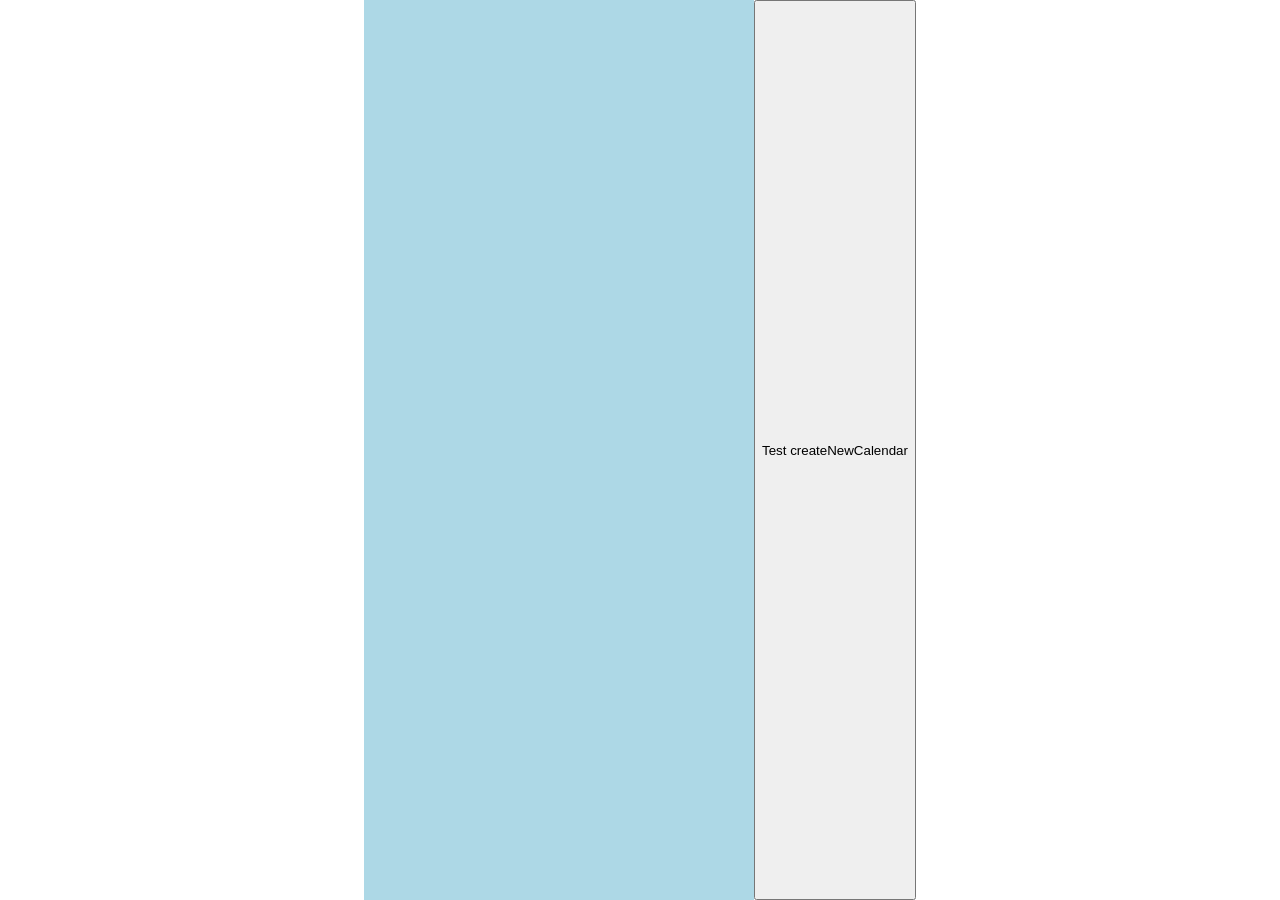
==== CalApp/client/index.html @ 661c2446 "notifications working!!! kinda" ====
<!DOCTYPE html>
<html lang="en">

<head>
    <meta charset="UTF-8">
    <meta name="viewport" content="width=device-width, initial-scale=1.0">
    <title>Cal</title>
</head>

<body>
    <style>
        #app {
            height: 100dvh;
            width: 390px;
            /* padding: 20px; */
            background-color: lightblue;
        }

        body {
            display: flex;
            justify-content: center;
            margin: 0;
        }
    </style>

    <div id="app"></div>
    
        <button onclick="history.pushState({}, '', '/notifications'); window.dispatchEvent(new PopStateEvent('popstate'))">Test createNewCalendar</button>
        <toggle-btn></toggle-btn>
       


    <script type="module" src="index.js"></script>
    <script type="module" src="../client/core/views/groupsView/groupsView.js"></script>



</body>

</html>

<!-- http://127.0.0.1:49770/CalApp/client/index.html -->
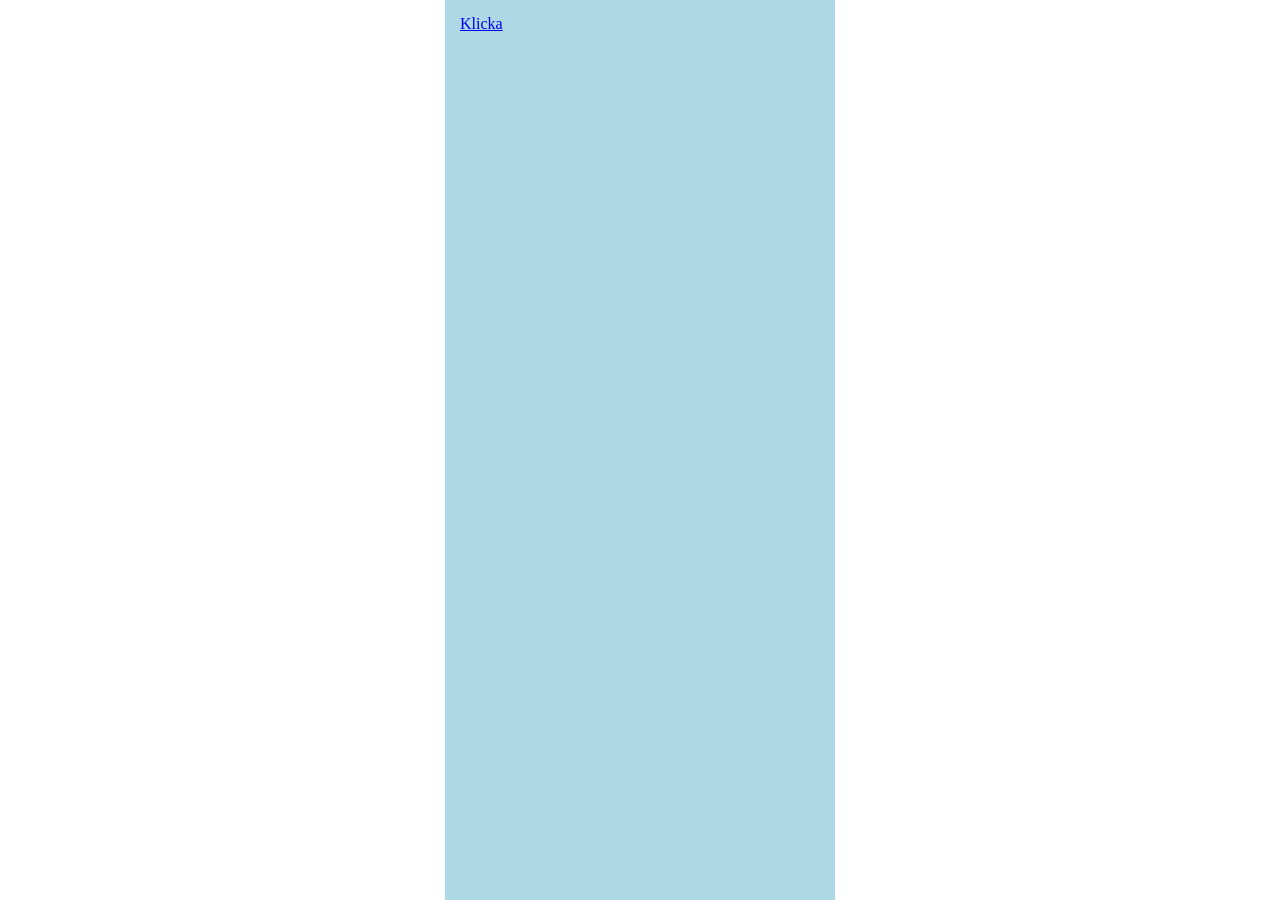
==== commit 2ea7d47e: "group box comp" ====
--- a/CalApp/client/index.html
+++ b/CalApp/client/index.html
@@ -6,37 +6,33 @@
     <meta name="viewport" content="width=device-width, initial-scale=1.0">
     <title>Cal</title>
 </head>
-
-<body>
-    <style>
-        #app {
-            height: 100dvh;
-            width: 390px;
-            /* padding: 20px; */
-            background-color: lightblue;
-        }
-
-        body {
-            display: flex;
-            justify-content: center;
-            margin: 0;
-        }
-    </style>
-
-    <div id="app"></div>
-    
-        <button onclick="history.pushState({}, '', '/notifications'); window.dispatchEvent(new PopStateEvent('popstate'))">Test createNewCalendar</button>
+    <body>
+        <style>
+            #app {
+                height: 100dvh;
+                width: 390px;
+                background-color: lightblue;
+                padding: 15px;
+                box-sizing: border-box
+            }
+            body {
+                display: flex;
+                justify-content: center;
+                margin: 0;
+            }
+        </style>
+       
+        <div id="app">
+            <a href="client/home/myGroupView/">Klicka</a>
+        </div>
+        <!--
+        <button onclick="history.pushState({}, '', '/createNewCalendar'); window.dispatchEvent(new PopStateEvent('popstate'))">Test createNewCalendar</button>
         <toggle-btn></toggle-btn>
-       
-
-
-    <script type="module" src="index.js"></script>
-    <script type="module" src="../client/core/views/groupsView/groupsView.js"></script>
-
-
-
-</body>
-
+        -->
+        
+        
+        <script type="module" src="../client/index.js"></script>
+    </body>
 </html>
 
 <!-- http://127.0.0.1:49770/CalApp/client/index.html -->
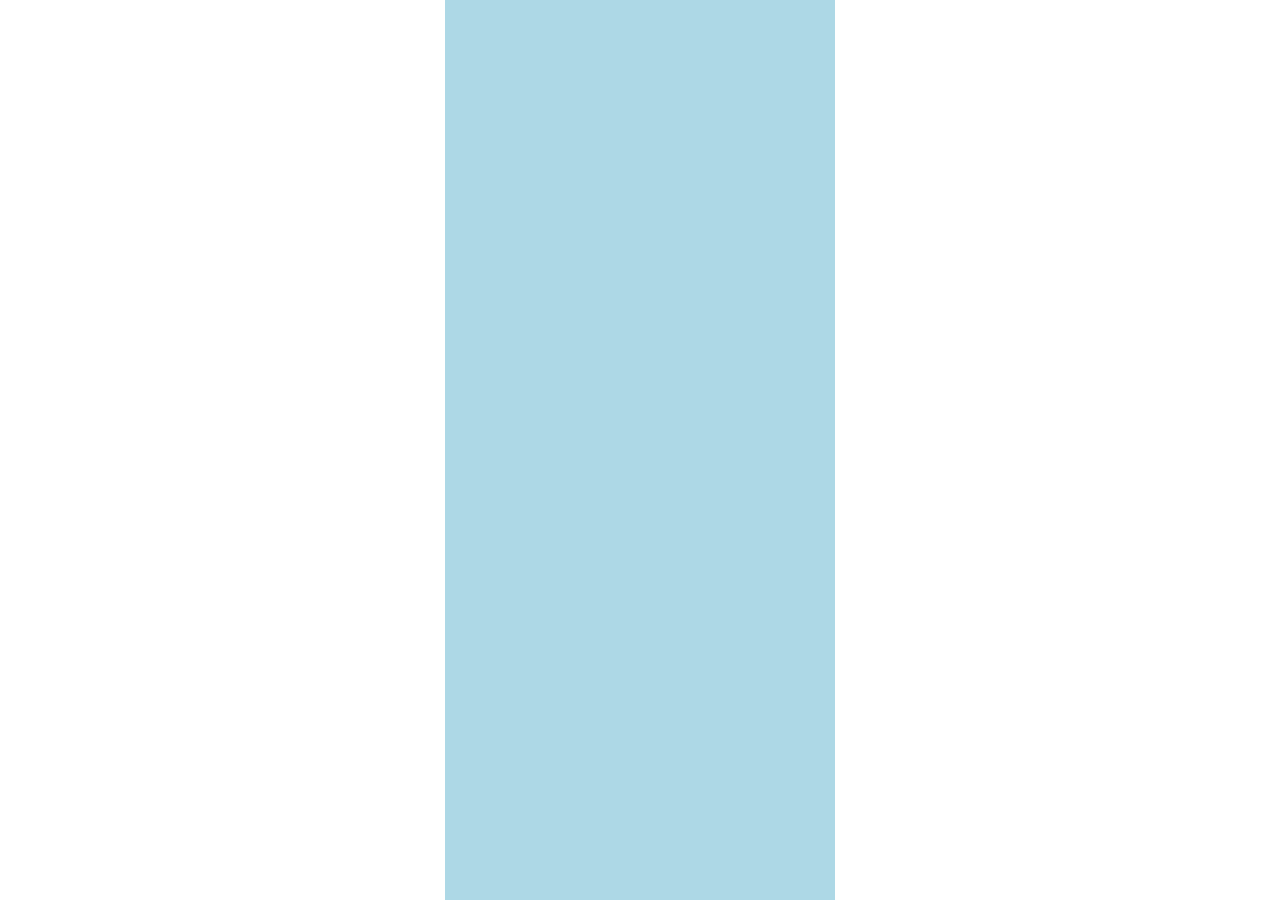
==== commit 70ea95be: "." ====
--- a/CalApp/client/index.html
+++ b/CalApp/client/index.html
@@ -6,33 +6,32 @@
     <meta name="viewport" content="width=device-width, initial-scale=1.0">
     <title>Cal</title>
 </head>
-    <body>
-        <style>
-            #app {
-                height: 100dvh;
-                width: 390px;
-                background-color: lightblue;
-                padding: 15px;
-                box-sizing: border-box
-            }
-            body {
-                display: flex;
-                justify-content: center;
-                margin: 0;
-            }
-        </style>
+
+<body>
+    <style>
+        #app {
+            height: 100dvh;
+            width: 390px;
+            background-color: lightblue;
+            padding: 15px;
+            box-sizing: border-box
+        }
+
+        body {
+            display: flex;
+            justify-content: center;
+            margin: 0;
+        }
+    </style>
+
+    <div id="app">
        
-        <div id="app">
-            <a href="client/home/myGroupView/">Klicka</a>
-        </div>
-        <!--
-        <button onclick="history.pushState({}, '', '/createNewCalendar'); window.dispatchEvent(new PopStateEvent('popstate'))">Test createNewCalendar</button>
-        <toggle-btn></toggle-btn>
-        -->
-        
-        
-        <script type="module" src="../client/index.js"></script>
-    </body>
+    </div>
+ 
+
+    <script type="module" src="/index.js"></script>
+</body>
+
 </html>
 
 <!-- http://127.0.0.1:49770/CalApp/client/index.html -->
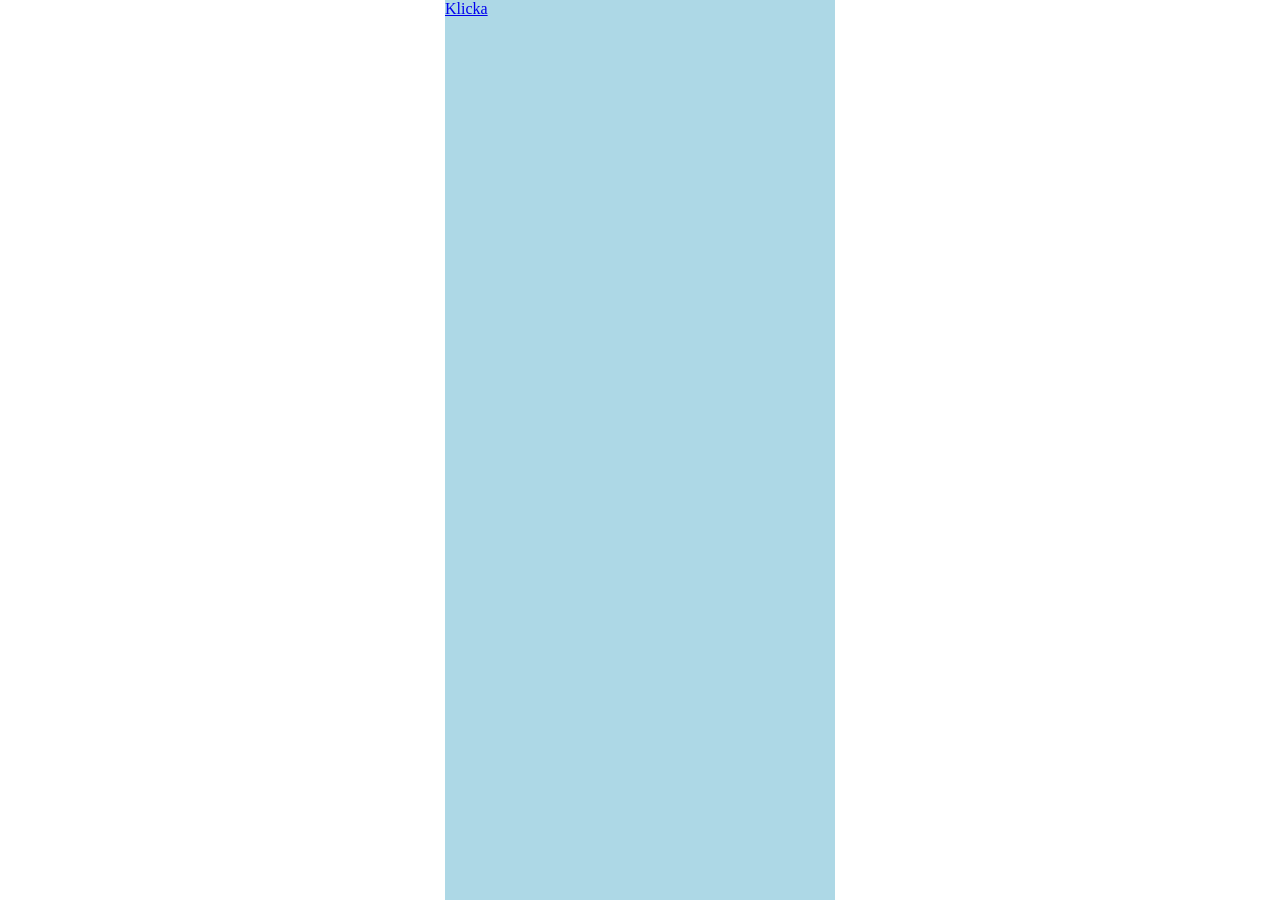
==== commit d2ffdf92: "navbar in place" ====
--- a/CalApp/client/index.html
+++ b/CalApp/client/index.html
@@ -13,8 +13,8 @@
             height: 100dvh;
             width: 390px;
             background-color: lightblue;
-            padding: 15px;
-            box-sizing: border-box
+            box-sizing: border-box;
+            overflow: scroll;
         }
 
         body {
@@ -25,9 +25,13 @@
     </style>
 
     <div id="app">
-       
+        <a href="client/home/myGroupView/">Klicka</a>
     </div>
- 
+    <!--
+        <button onclick="history.pushState({}, '', '/createNewCalendar'); window.dispatchEvent(new PopStateEvent('popstate'))">Test createNewCalendar</button>
+        <toggle-btn></toggle-btn>
+        -->
+
 
     <script type="module" src="/index.js"></script>
 </body>
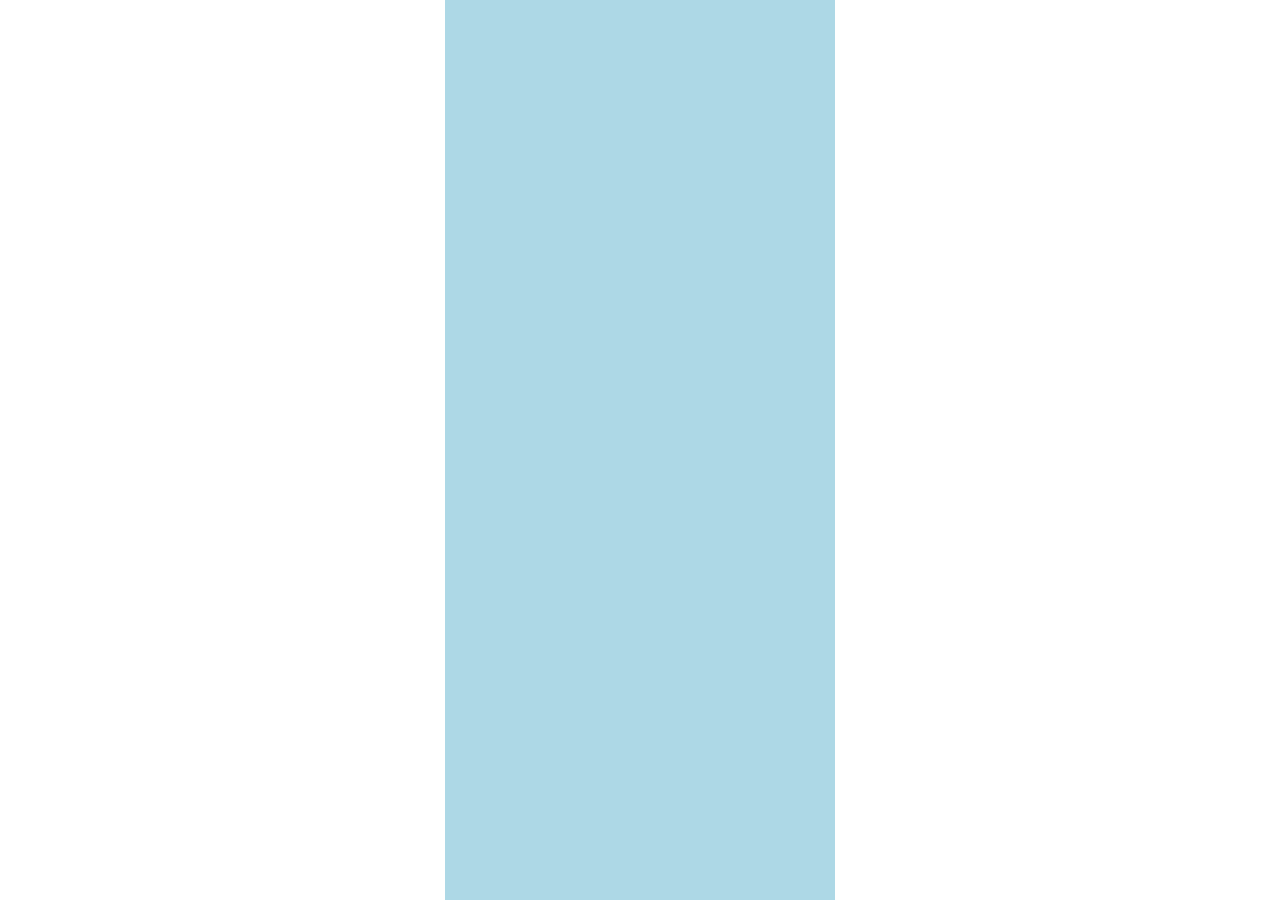
==== commit b03a2540: "Update index.html" ====
--- a/CalApp/client/index.html
+++ b/CalApp/client/index.html
@@ -15,6 +15,7 @@
             background-color: lightblue;
             box-sizing: border-box;
             overflow: scroll;
+            padding: 10px;
         }
 
         body {
@@ -25,13 +26,9 @@
     </style>
 
     <div id="app">
-        <a href="client/home/myGroupView/">Klicka</a>
+       
     </div>
-    <!--
-        <button onclick="history.pushState({}, '', '/createNewCalendar'); window.dispatchEvent(new PopStateEvent('popstate'))">Test createNewCalendar</button>
-        <toggle-btn></toggle-btn>
-        -->
-
+ 
 
     <script type="module" src="/index.js"></script>
 </body>
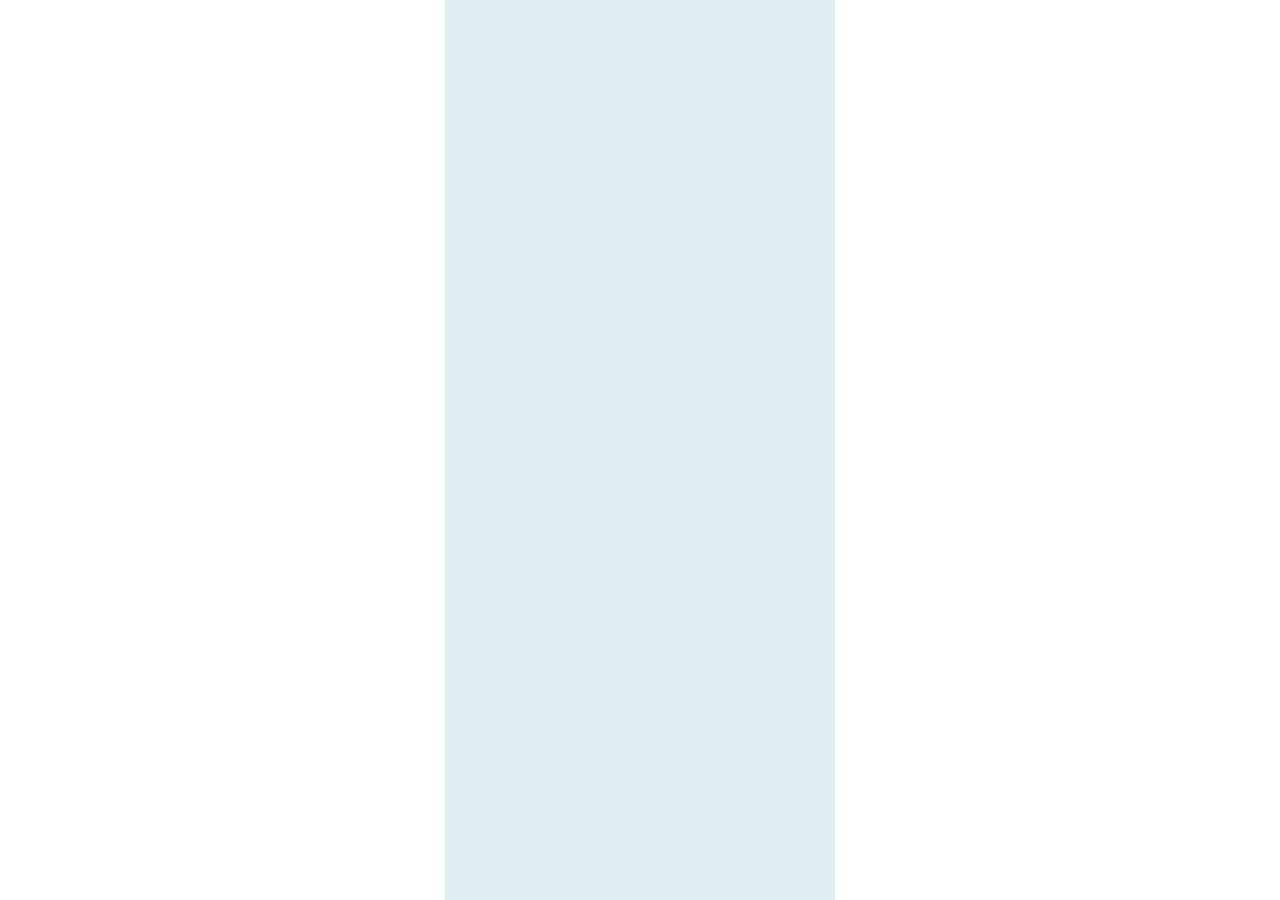
==== commit be79f80c: "change name, pass, email works in profileView now" ====
--- a/CalApp/client/index.html
+++ b/CalApp/client/index.html
@@ -12,7 +12,7 @@
         #app {
             height: 100dvh;
             width: 390px;
-            background-color: lightblue;
+            background-color: rgb(227, 238, 244);
             box-sizing: border-box;
             overflow: scroll;
             padding: 10px;
@@ -26,10 +26,10 @@
     </style>
 
     <div id="app">
-       
+        
     </div>
  
-
+    
     <script type="module" src="/index.js"></script>
 </body>
 
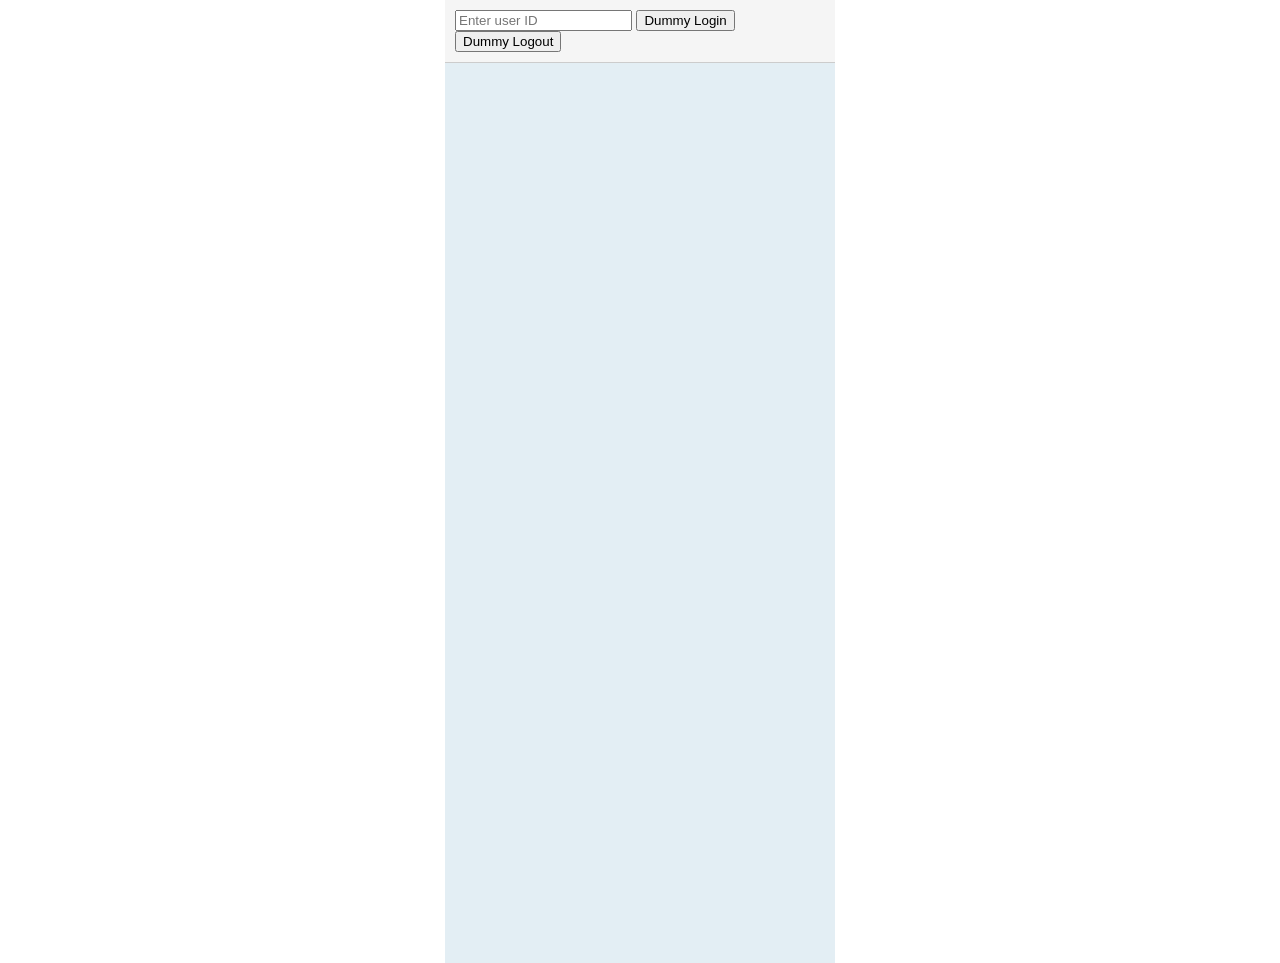
==== commit 2e3b61d2: "." ====
--- a/CalApp/client/index.html
+++ b/CalApp/client/index.html
@@ -10,26 +10,46 @@
 <body>
     <style>
         #app {
-            height: 100dvh;
+            height: 100vh;
             width: 390px;
             background-color: rgb(227, 238, 244);
             box-sizing: border-box;
             overflow: scroll;
             padding: 10px;
+            position: relative;
         }
 
         body {
             display: flex;
-            justify-content: center;
-            margin: 0;
+            flex-direction: column;
+            align-items: center;
+            margin: auto;
+        }
+
+        #devLoginPanel {
+            width: 390px;
+            padding: 10px;
+            box-sizing: border-box;
+            border-bottom: 1px solid #ccc;
+            background-color: #f5f5f5;
+            font-family: sans-serif;
         }
     </style>
 
+    <!-- DEVELOPMENT    -->
+    <div id="devLoginPanel">
+        <input id="dummyUserId" placeholder="Enter user ID" />
+        <button id="dummyLoginBtn">Dummy Login</button>
+        <button id="dummyLogoutBtn">Dummy Logout</button>
+        <div id="dummyUserInfo"></div>
+    </div>
+
+
     <div id="app">
-        
+
     </div>
- 
-    
+
+
     <script type="module" src="/index.js"></script>
 </body>
 
